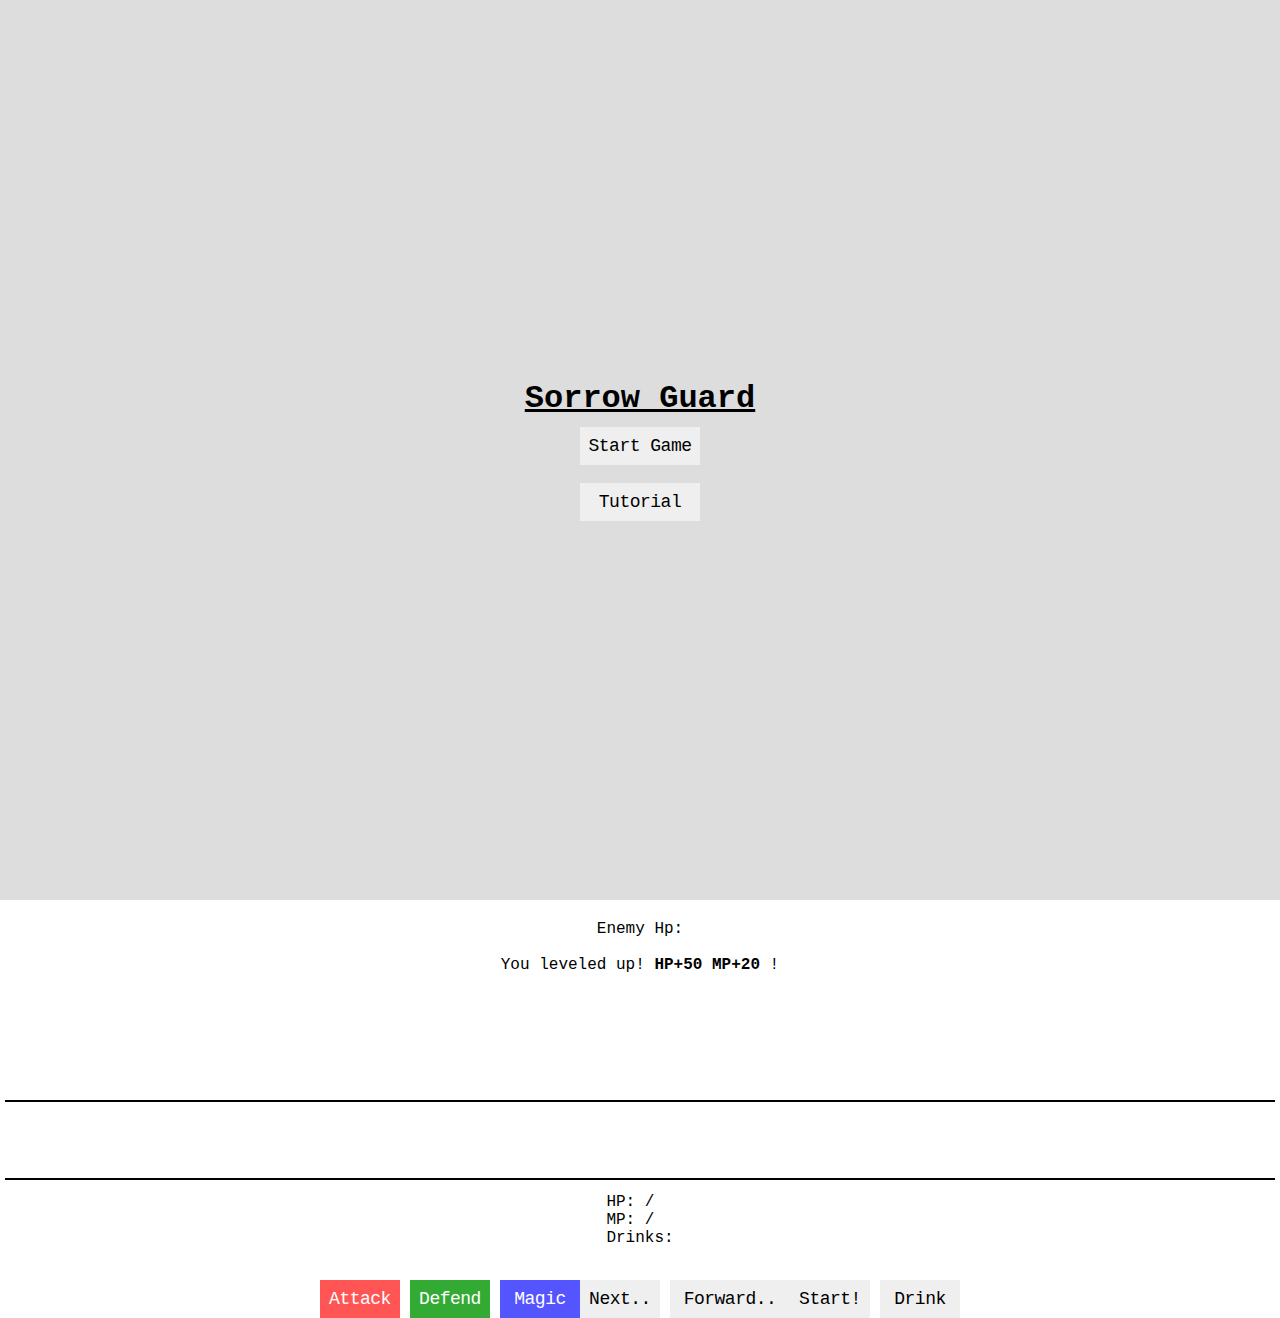
==== index.html @ 04587271 "updated html & css files" ====
<!DOCTYPE html>
<html lang="en">

<head>
    <meta charset="UTF-8">
    <meta http-equiv="X-UA-Compatible" content="IE=edge">
    <meta name="viewport" content="width=device-width, initial-scale=1.0">

    <link rel="stylesheet" href="styles.css" />
    <link href="https://fonts.googleapis.com/css2?family=VT323&display=swap" rel="stylesheet">
    <title>voks rpg</title>
</head>

<body>

    <div class="container">
        <section id="start-screen" class="mt-5">
            <!-- <img id="game-title" src=""> -->
            <h1 class="title">Sorrow Guard</h1>
            <button id="startgame-btn" class="btn btn-start-screen" onclick="startGame()">Start Game</button>
            <br>
            <button id="tut-btn" class="btn btn-start-screen">Tutorial</button>
        </section>

        <section class="enemybox" id="enemy-box">
            <h2 id="enemy-name"></h2>
            <p id="enemy-info"> Enemy Hp: <span id="enemy-hp"></span></p>
            <img id="enemy-image" src="">
            <div id="lvl-dia">
                <p>You leveled up! <b>HP+50 MP+20</b> !</p>
            </div>
        </section>

        <section class="textbox centered" id="text-box">
            <p id="dia-box"></p>

        </section>

        <section class="statbox centered" id="statbox-player">
            <div>
                <p>HP: <span id="hp"></span> / <span id="hp-cap"></span> </p>

                <p>MP: <span id="mp"></span> / <span id="mp-cap"></span> </p>

                <p>Drinks: <span id="drink-num"></span> </p>
            </div>
        </section>

        <section class="btnbox centered" id="button-el">
            <button class="btn btn-move btn-red" id="attack-btn" onclick="attack()">Attack</button>

            <button class="btn btn-move btn-green" id="defend-btn" onclick="defend()">Defend</button>

            <button class="btn btn-move btn-blue" id="magic-btn" onclick="magic()">Magic</button>

            <button class="btn btn-prog" id="next-btn" onclick="renderGame()">Next..</button>

            <button class="btn" id="break-btn" onclick="breakPhase()">Forward..</button>

            <button class="btn btn-prog" id="start-btn" onclick="newRound()">Start!</button>

            <button class="btn btn-prog" id="drink-btn" onclick="drink()">Drink</button>
        </section>
    </div>

    <script src="js/scripts.js"></script>

</body>

</html>
---- styles.css ----
* {
    margin: 0;
    box-sizing: border-box;
    font-family: 'Courier New', Courier, monospace;
}

h2 {
    font-size: 20px;
}

.centered{
    display: flex;
    justify-content: center;
    align-items: center;
}

.container{
    margin: 0 auto;
    height: 100vh;
    background: #ddd;
}

#start-screen {
    display: flex;
    flex-direction: column;
    justify-content: center;
    align-items: center;

    height: 100%;
}

.enemybox {
    height: 200px;
    padding-top: 20px;
    text-align: center;
}

.enemybox img {
    height: 50%;
    margin-top: 10px;
}

.textbox {
    height: 80px;
    margin: 0 5px;
    padding: 5px;
    border-top: solid #000 2px;
    border-bottom: solid #000 2px;
    text-align: center;
}

.statbox {
    height: 80px;
    flex-direction: column;
}

.btnbox {
    padding-top: 20px;
}



.btn-move,
.btn-prog {
    width: 80px;
    margin-right: 10px;
}

.btnbox .btn-move:nth-child(3),
.btn-prog:last-of-type{
    margin-right: 0;
}

.title{
    margin-bottom: 10px;
    text-decoration: underline;
}

.btn {
    padding: .5em 0;
    border: none;
    font-size: 18px;
    letter-spacing: -.5px;
}

.btn-start-screen,
#break-btn {
    width: 120px;
}

.btn-red{
    background: #f55;
}

.btn-green{
    background: #3a3;
}

.btn-blue {
    background: #55f;
}

.btn-red,
.btn-green,
.btn-blue {
    color: #fff;
}
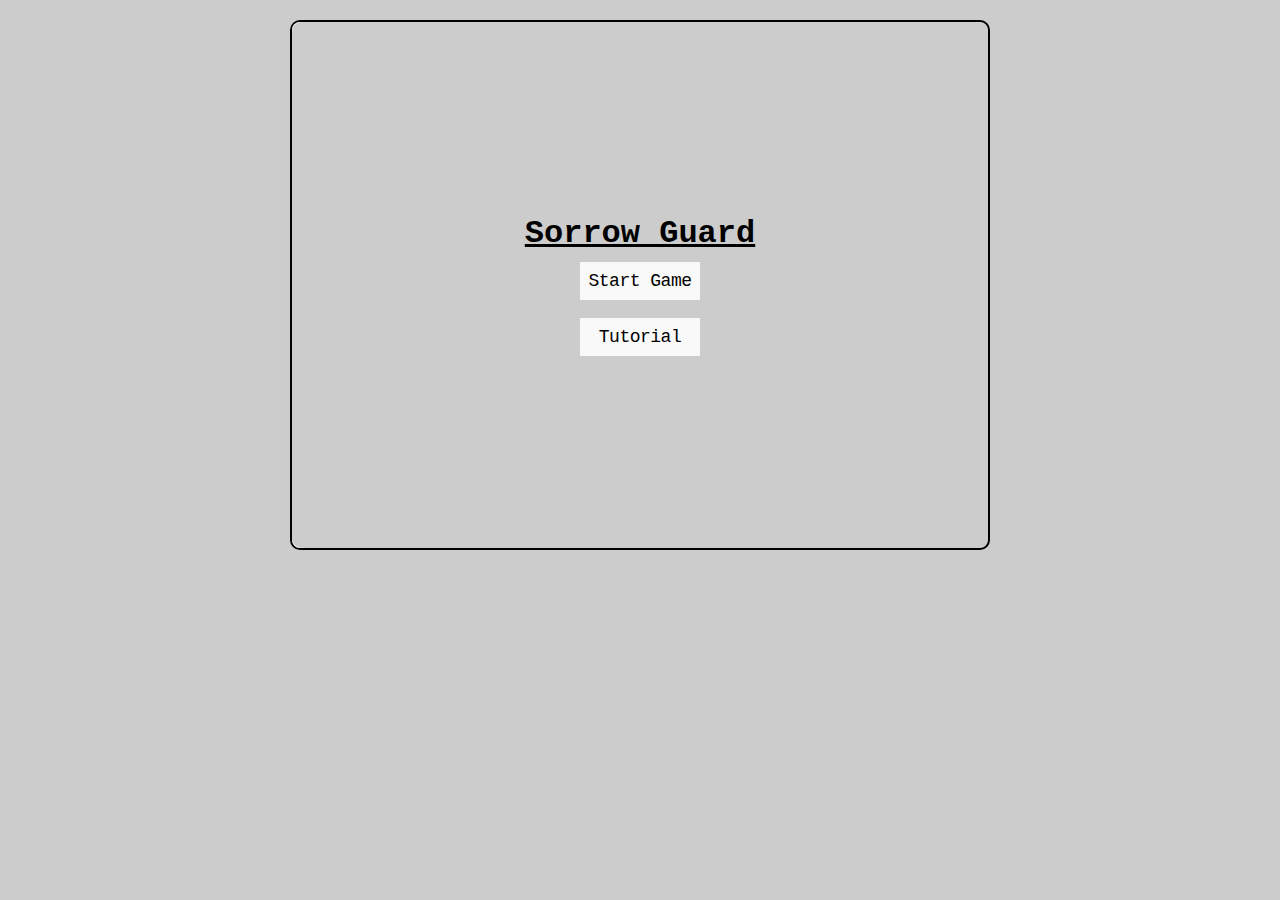
==== commit 9735956d: "responsive design update + style" ====
--- a/index.html
+++ b/index.html
@@ -13,8 +13,9 @@
 
 <body>
 
-    <div class="container">
-        <section id="start-screen" class="mt-5">
+    <div class="gamebox">
+
+        <section id="start-screen">
             <!-- <img id="game-title" src=""> -->
             <h1 class="title">Sorrow Guard</h1>
             <button id="startgame-btn" class="btn btn-start-screen" onclick="startGame()">Start Game</button>
@@ -31,36 +32,43 @@
             </div>
         </section>
 
-        <section class="textbox centered" id="text-box">
-            <p id="dia-box"></p>
+        <div class="playerbox">
 
-        </section>
 
-        <section class="statbox centered" id="statbox-player">
-            <div>
-                <p>HP: <span id="hp"></span> / <span id="hp-cap"></span> </p>
 
-                <p>MP: <span id="mp"></span> / <span id="mp-cap"></span> </p>
+            <section class="textbox centered" id="text-box">
+                <p id="dia-box"></p>
 
-                <p>Drinks: <span id="drink-num"></span> </p>
-            </div>
-        </section>
+            </section>
 
-        <section class="btnbox centered" id="button-el">
-            <button class="btn btn-move btn-red" id="attack-btn" onclick="attack()">Attack</button>
+            <section class="statbox centered" id="statbox-player">
+                <div>
+                    <p>HP: <span id="hp"></span> / <span id="hp-cap"></span> </p>
 
-            <button class="btn btn-move btn-green" id="defend-btn" onclick="defend()">Defend</button>
+                    <p>MP: <span id="mp"></span> / <span id="mp-cap"></span> </p>
 
-            <button class="btn btn-move btn-blue" id="magic-btn" onclick="magic()">Magic</button>
+                    <p>Drinks: <span id="drink-num"></span> </p>
+                </div>
+            </section>
 
-            <button class="btn btn-prog" id="next-btn" onclick="renderGame()">Next..</button>
+            <section class="btnbox centered" id="button-el">
+                <button class="btn btn-move btn-red" id="attack-btn" onclick="attack()">Attack</button>
 
-            <button class="btn" id="break-btn" onclick="breakPhase()">Forward..</button>
+                <button class="btn btn-move btn-green" id="defend-btn" onclick="defend()">Defend</button>
 
-            <button class="btn btn-prog" id="start-btn" onclick="newRound()">Start!</button>
+                <button class="btn btn-move btn-blue" id="magic-btn" onclick="magic()">Magic</button>
 
-            <button class="btn btn-prog" id="drink-btn" onclick="drink()">Drink</button>
-        </section>
+                <button class="btn btn-prog" id="next-btn" onclick="renderGame()">Next..</button>
+
+                <button class="btn" id="break-btn" onclick="breakPhase()">Forward..</button>
+
+                <button class="btn btn-prog" id="start-btn" onclick="newRound()">Start!</button>
+
+                <button class="btn btn-prog" id="drink-btn" onclick="drink()">Drink</button>
+
+                <button class="btn btn-prog" id="reset-btn" onclick="resetGame()">Retry</button>
+            </section>
+        </div>
     </div>
 
     <script src="js/scripts.js"></script>
--- a/styles.css
+++ b/styles.css
@@ -4,20 +4,23 @@
     font-family: 'Courier New', Courier, monospace;
 }
 
-h2 {
-    font-size: 20px;
+body {
+    background: #ccc;
 }
 
-.centered{
+h2 {
+    font-size: 25px;
+}
+
+.centered {
     display: flex;
     justify-content: center;
     align-items: center;
 }
 
-.container{
+.gamebox {
     margin: 0 auto;
     height: 100vh;
-    background: #ddd;
 }
 
 #start-screen {
@@ -25,33 +28,39 @@
     flex-direction: column;
     justify-content: center;
     align-items: center;
-
+    position: absolute;
+    background: #ccc;
+    width: 100%;
     height: 100%;
 }
 
 .enemybox {
-    height: 200px;
+    height: 240px;
     padding-top: 20px;
     text-align: center;
+    font-size: 20px;
 }
 
 .enemybox img {
-    height: 50%;
+    height: 55%;
     margin-top: 10px;
+    outline: none;
 }
 
 .textbox {
-    height: 80px;
+    height: 90px;
     margin: 0 5px;
     padding: 5px;
     border-top: solid #000 2px;
     border-bottom: solid #000 2px;
     text-align: center;
+    font-size: 18px;
 }
 
 .statbox {
-    height: 80px;
+    height: 90px;
     flex-direction: column;
+    font-size: 18px;
 }
 
 .btnbox {
@@ -62,16 +71,16 @@
 
 .btn-move,
 .btn-prog {
-    width: 80px;
+    width: 90px;
     margin-right: 10px;
 }
 
 .btnbox .btn-move:nth-child(3),
-.btn-prog:last-of-type{
+.btn-prog:last-of-type {
     margin-right: 0;
 }
 
-.title{
+.title {
     margin-bottom: 10px;
     text-decoration: underline;
 }
@@ -81,6 +90,11 @@
     border: none;
     font-size: 18px;
     letter-spacing: -.5px;
+    color: #000;
+    background: #f9f9f9;
+}
+.btn:active{
+    background: #e5e5e5;
 }
 
 .btn-start-screen,
@@ -88,20 +102,80 @@
     width: 120px;
 }
 
-.btn-red{
+.btn-red {
     background: #f55;
 }
+.btn-red:active{
+    background: #c33;
+}
 
-.btn-green{
+.btn-green {
     background: #3a3;
+}
+.btn-green:active {
+    background: #282;
 }
 
 .btn-blue {
     background: #55f;
+}
+.btn-blue:active{
+    background: #44c;
 }
 
 .btn-red,
 .btn-green,
 .btn-blue {
     color: #fff;
+}
+
+@media (min-width: 660px){
+    #start-screen {
+        max-height: 526px;
+        max-width: 696px;
+        border-radius: 10px;
+    }
+
+    .gamebox,
+    .playerbox {
+        display: flex;
+    }
+    
+    .gamebox {     
+        max-width: 700px;
+        max-height: 530px;
+        margin-top: 20px;
+        border: solid 2px #000;
+        border-radius: 10px;
+        overflow: hidden;
+    }
+
+    .playerbox {
+        flex-direction: column;
+        justify-content: center;
+        width: 55%;
+        border-left: solid 2px;
+    }
+
+    .enemybox {
+        width: 45%;
+        height: 100%;
+        background: #e8e8e8;
+    }
+
+    .enemybox img {
+        max-width: 220px;
+        object-fit: scale-down;
+    }
+
+    .statbox {
+        order: -1;
+        height: 210px;
+        font-size: 20px;
+    }
+
+    .btnbox {
+        height: 210px;
+        align-items: flex-start;
+    }
 }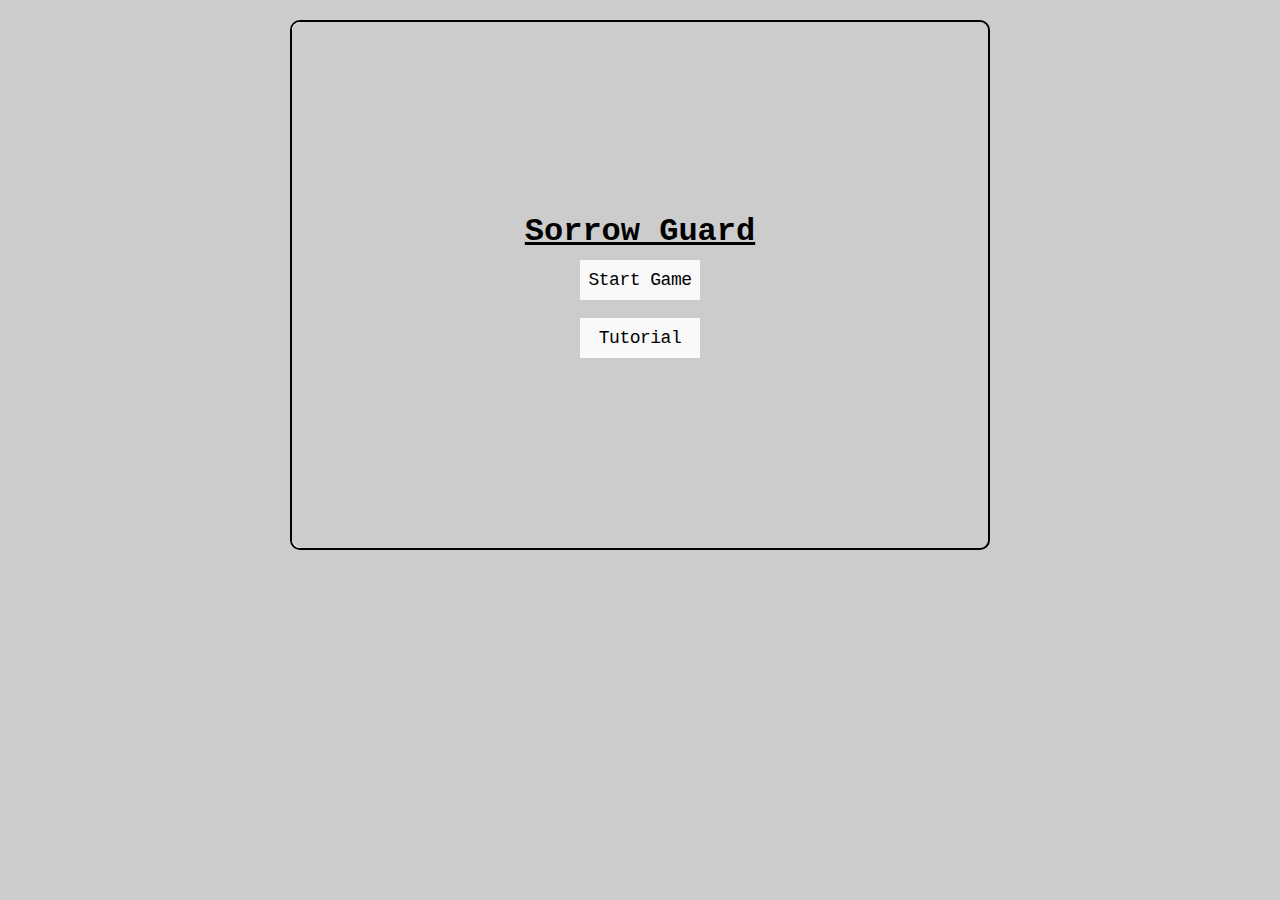
==== commit 03efa70d: "Tutorial screen & button + Quit" ====
--- a/index.html
+++ b/index.html
@@ -7,7 +7,6 @@
     <meta name="viewport" content="width=device-width, initial-scale=1.0">
 
     <link rel="stylesheet" href="styles.css" />
-    <link href="https://fonts.googleapis.com/css2?family=VT323&display=swap" rel="stylesheet">
     <title>voks rpg</title>
 </head>
 
@@ -15,12 +14,28 @@
 
     <div class="gamebox">
 
-        <section id="start-screen">
+        <section class="startscreen" id="start-screen">
             <!-- <img id="game-title" src=""> -->
             <h1 class="title">Sorrow Guard</h1>
             <button id="startgame-btn" class="btn btn-start-screen" onclick="startGame()">Start Game</button>
             <br>
-            <button id="tut-btn" class="btn btn-start-screen">Tutorial</button>
+            <button id="tut-btn-open" class="btn btn-start-screen">Tutorial</button>
+        </section>
+
+        <section class="tutscreen" id="tut-screen">
+            <p><b>Sorrow Gaurd</b> is a fairly simple rock-papper-scissors rpg. Each monster has a different set of moves and some use certain ones more than others. You might die a lot, so remember to study each monster's behaivior as you move forward!</p>
+
+            <p>As you progress, you'll <b>Lvl Up!</b> increasing your Hp and Mp. The enemies will change as well, <i>tougher</i>...<i>trickier</i></p>
+
+            <div>
+                <h3><b>Heres how it works:</b></h3>
+                <ul>
+                    <li><span style="color: red;">Attack</span> beats <span style="color: blue;">Magic</span></li>
+                    <li><span style="color: green;">Defend</span> beats <span style="color: red;">Attack</span></li>
+                    <li><span style="color: blue;">Magic</span> beats <span style="color: green;">Defend</span></li>
+                </ul>
+            </div>
+            <button class="btn btn-start-screen" id="tut-btn-close">close</button>
         </section>
 
         <section class="enemybox" id="enemy-box">
@@ -33,9 +48,6 @@
         </section>
 
         <div class="playerbox">
-
-
-
             <section class="textbox centered" id="text-box">
                 <p id="dia-box"></p>
 
@@ -67,7 +79,9 @@
                 <button class="btn btn-prog" id="drink-btn" onclick="drink()">Drink</button>
 
                 <button class="btn btn-prog" id="reset-btn" onclick="resetGame()">Retry</button>
+                
             </section>
+            <button class="btn btnmini" id="quit-btn">Quit</button>
         </div>
     </div>
 
--- a/styles.css
+++ b/styles.css
@@ -4,12 +4,20 @@
     font-family: 'Courier New', Courier, monospace;
 }
 
-body {
+body,
+.startscreen,
+.tutscreen {
     background: #ccc;
 }
 
 h2 {
     font-size: 25px;
+}
+
+ul {
+    padding: 0;
+    list-style: none;
+    text-align: center;
 }
 
 .centered {
@@ -21,17 +29,39 @@
 .gamebox {
     margin: 0 auto;
     height: 100vh;
-}
-
-#start-screen {
-    display: flex;
+    position: relative;
+}
+
+.startscreen,
+.tutscreen {
+    width: 100%;
+    height: 100%;
+    position: absolute;
     flex-direction: column;
     justify-content: center;
+    
+}
+
+.startscreen {  
+    display: flex; 
+    align-items: center; 
+}
+
+.tutscreen {
+    display: none;
+    padding: 10px;
+    line-height: 1.3rem;
     align-items: center;
-    position: absolute;
-    background: #ccc;
-    width: 100%;
-    height: 100%;
+}
+
+.tutscreen p,
+.tutscreen div {
+    margin-bottom: 1em;
+    
+}
+
+.tutscreen .btn {
+    margin: 0 auto;
 }
 
 .enemybox {
@@ -69,32 +99,46 @@
 
 
 
-.btn-move,
-.btn-prog {
-    width: 90px;
-    margin-right: 10px;
-}
-
-.btnbox .btn-move:nth-child(3),
-.btn-prog:last-of-type {
-    margin-right: 0;
-}
-
-.title {
-    margin-bottom: 10px;
-    text-decoration: underline;
-}
-
 .btn {
+    height: 40px;
     padding: .5em 0;
     border: none;
     font-size: 18px;
     letter-spacing: -.5px;
     color: #000;
     background: #f9f9f9;
+    cursor: pointer;
 }
 .btn:active{
     background: #e5e5e5;
+}
+
+.btnmini{
+    background: none;
+    width: 80px;
+    position: absolute;
+    top: 0;
+    bottom: 100%;
+}
+
+.btnmini:hover{
+    border: dotted #000 2px;
+}
+
+.btn-move,
+.btn-prog {
+    width: 90px;
+    margin-right: 10px;
+}
+
+.btnbox .btn-move:nth-child(3),
+.btn-prog:last-of-type {
+    margin-right: 0;
+}
+
+.title {
+    margin-bottom: 10px;
+    text-decoration: underline;
 }
 
 .btn-start-screen,
@@ -130,7 +174,8 @@
 }
 
 @media (min-width: 660px){
-    #start-screen {
+    .startscreen,
+    .tutscreen {
         max-height: 526px;
         max-width: 696px;
         border-radius: 10px;
